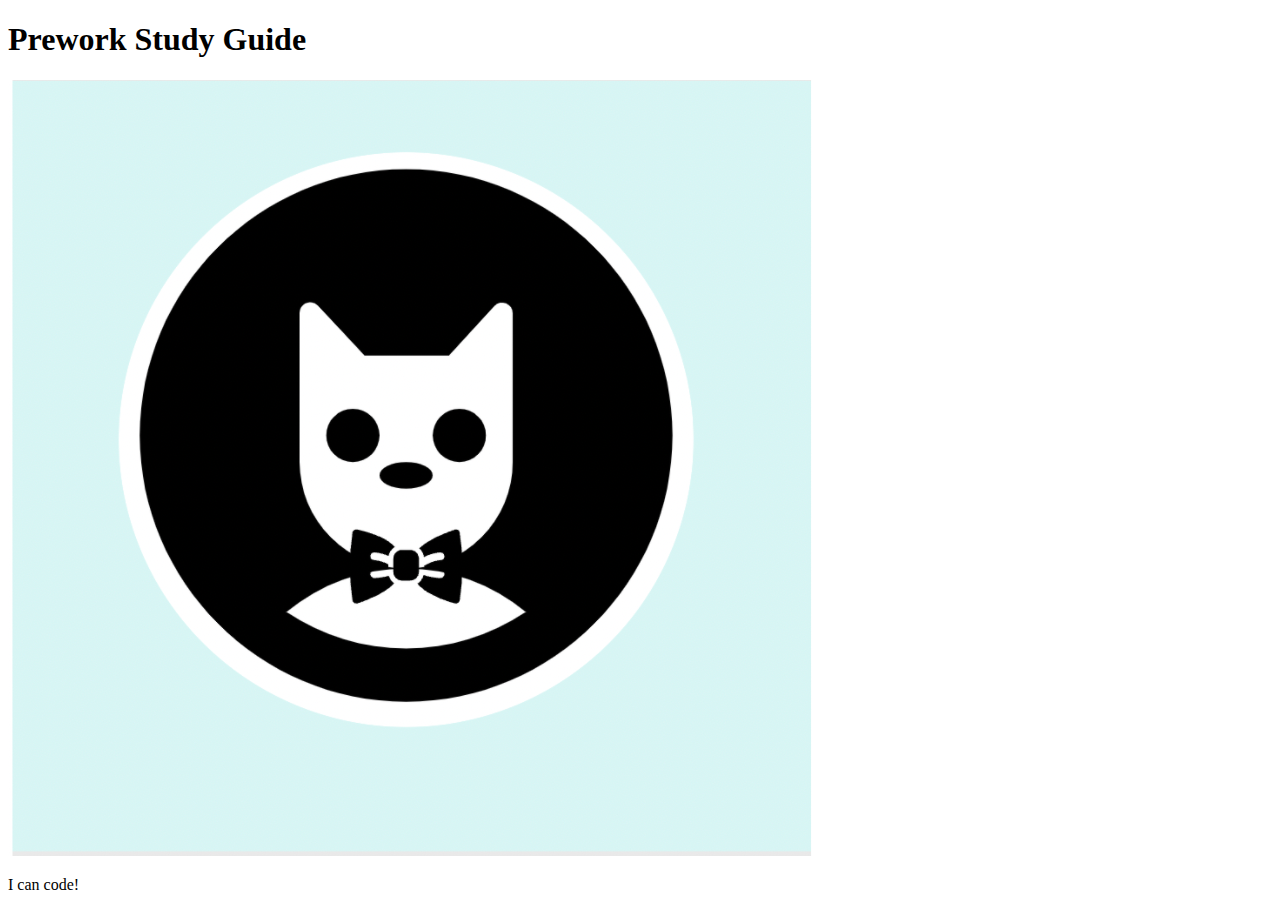
==== prework-study-guide/index.html @ ca7cc273 "add starter code" ====
<!DOCTYPE html>
<html lang="en">
  <head>
    <meta charset="UTF-8" />
    <meta http-equiv="X-UA-Compatible" content="IE=edge" />
    <meta name="viewport" content="width=device-width, initial-scale=1.0" />
    <title>Prework Study Guide</title>
  </head>
  <body>
    <header id="top">
      <h1>Prework Study Guide</h1>
      <img src="./assets/bowtie-cat.png" alt="Profile image of cat wearing a bow tie." />
    </header>
    <main>
      <!-- Student code goes here -->
    </main>

    <footer>
      <p>I can code!</p>
    </footer>
  </body>
</html>
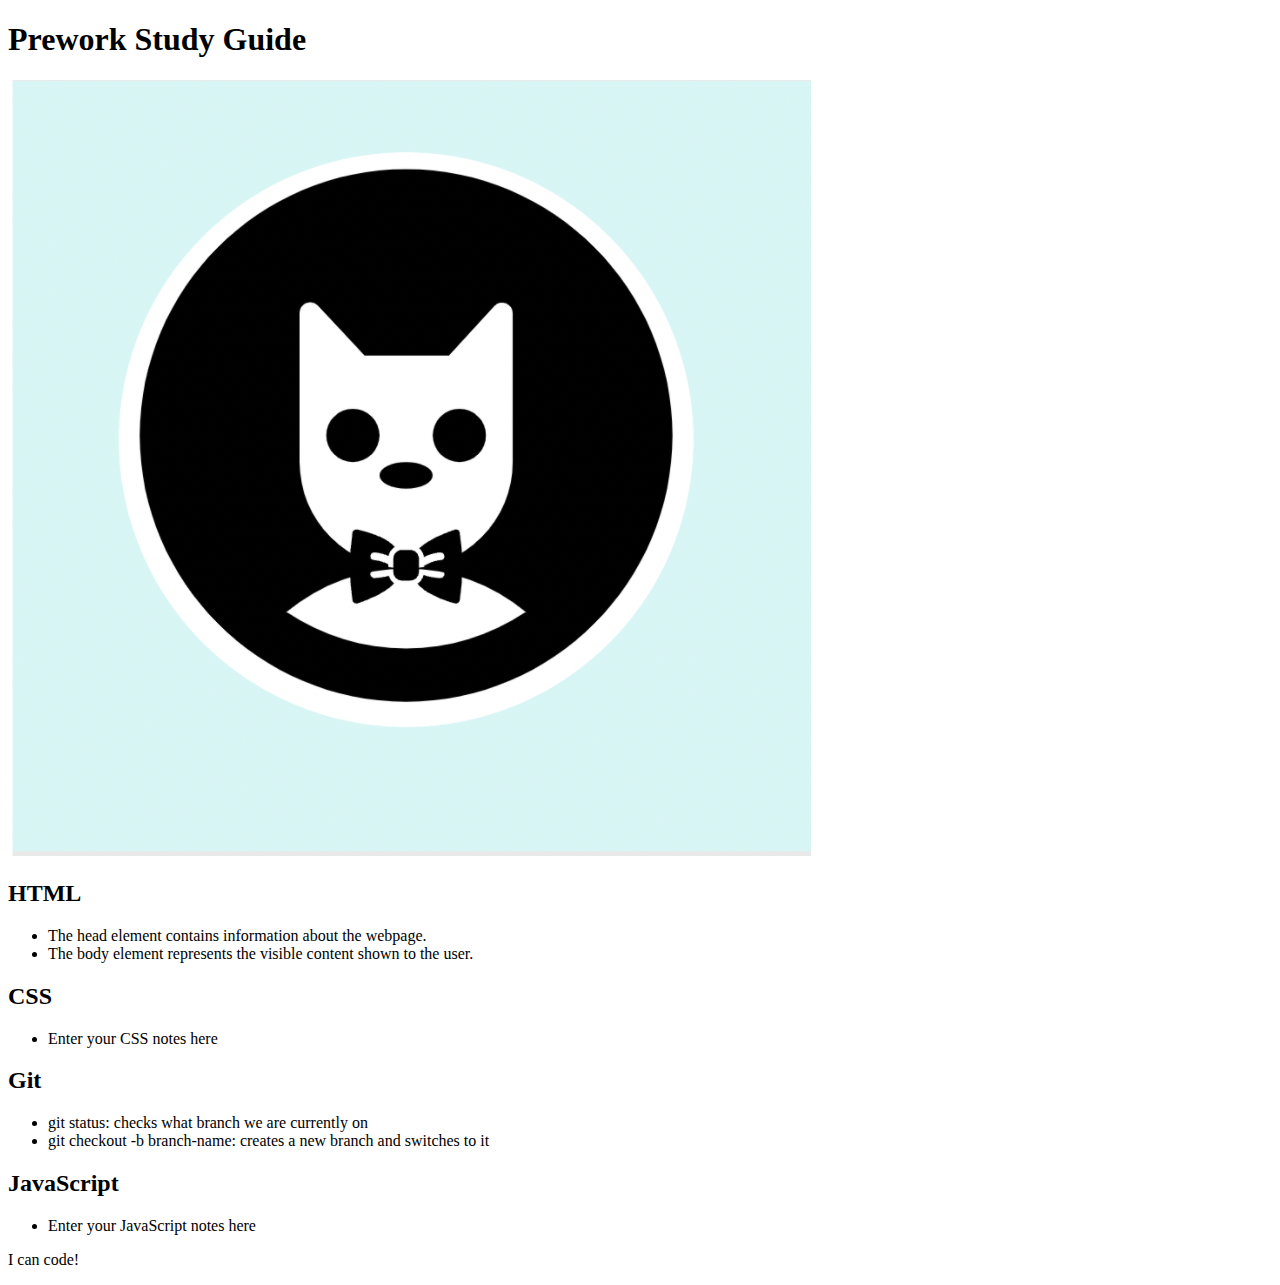
==== commit 9876d1d1: "added code to HTML file" ====
--- a/prework-study-guide/index.html
+++ b/prework-study-guide/index.html
@@ -12,7 +12,56 @@
       <img src="./assets/bowtie-cat.png" alt="Profile image of cat wearing a bow tie." />
     </header>
     <main>
-      <!-- Student code goes here -->
+          <section class="card" id="html-section">
+
+            <h2>HTML</h2>
+
+            <ul>
+
+              <li>The head element contains information about the webpage.</li>
+              <li>The body element represents the visible content shown to the user.</li>
+
+            </ul>
+
+          </section>
+
+          <section class="card" id="css-section" >
+
+            <h2>CSS</h2>
+
+            <ul>
+
+              <li> Enter your CSS notes here</li>
+
+            </ul>
+
+          </section>
+
+          <section class="card" id="git-section">
+
+              <h2>Git</h2>
+
+              <ul>
+
+                <li>git status: checks what branch we are currently on</li>
+                <li>git checkout -b branch-name: creates a new branch and switches to it</li>
+
+              </ul>
+
+          </section>
+          
+          <section class="card" id="javascript-section">
+            
+            <h2>JavaScript</h2>
+
+            <ul>
+
+              <li>Enter your JavaScript notes here</li>
+
+            </ul>
+            
+          </section>
+
     </main>
 
     <footer>
